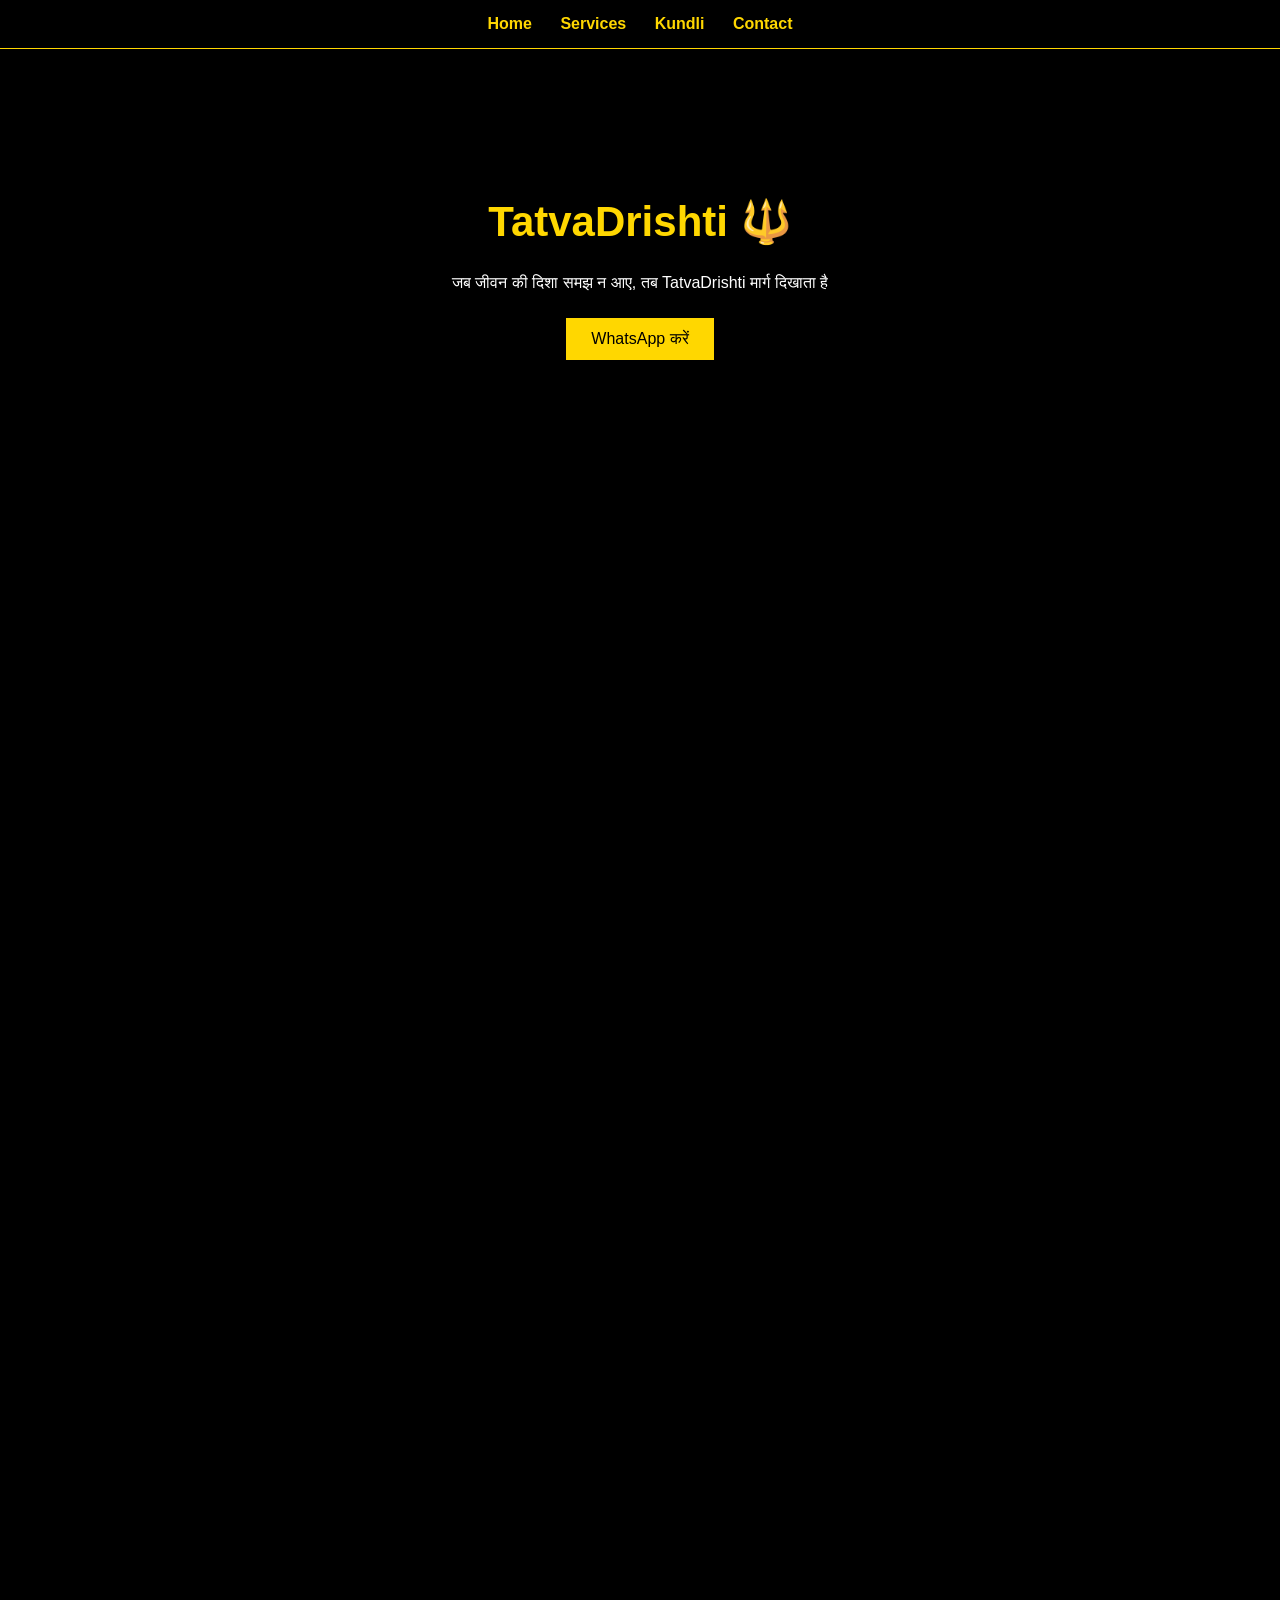
==== index.html @ 91e2e82c "Update index.html" ====
<!DOCTYPE html>
<html>
<head>
<title>TatvaDrishti</title>

<meta name="viewport" content="width=device-width, initial-scale=1.0">

<style>
body {
margin:0;
font-family: 'Segoe UI', sans-serif;
background:black;
color:white;
text-align:center;
overflow-x:hidden;
}

/* 🌌 STARS BACKGROUND */
.stars {
position:fixed;
width:100%;
height:100%;
background:url('https://www.transparenttextures.com/patterns/stardust.png');
animation: moveStars 60s linear infinite;
z-index:-1;
}

@keyframes moveStars {
from {background-position:0 0;}
to {background-position:10000px 5000px;}
}

/* NAVBAR */
.nav {
background:#000;
padding:15px;
border-bottom:1px solid gold;
}

.nav a {
color:gold;
margin:12px;
text-decoration:none;
font-weight:bold;
}

/* HEADER */
header {
background:url('https://images.unsplash.com/photo-1502134249126-9f3755a50d78') center/cover;
padding:120px 20px;
}

h1 {
color:gold;
font-size:42px;
}

/* SECTION */
.section {
padding:60px 20px;
opacity:0;
transform:translateY(50px);
transition:1s;
}

.section.show {
opacity:1;
transform:translateY(0);
}

/* BUTTON */
.btn {
background:gold;
color:black;
padding:12px 25px;
margin:10px;
display:inline-block;
text-decoration:none;
transition:0.3s;
}

.btn:hover {
background:orange;
transform:scale(1.1);
}

/* WHATSAPP FLOAT */
.whatsapp {
position:fixed;
bottom:20px;
right:20px;
background:green;
color:white;
padding:15px;
border-radius:50%;
font-size:20px;
animation: glow 1.5s infinite alternate;
}

@keyframes glow {
from {box-shadow:0 0 5px green;}
to {box-shadow:0 0 20px lime;}
}

</style>

</head>

<body>

<div class="stars"></div>

<div class="nav">
<a href="#">Home</a>
<a href="#services">Services</a>
<a href="#kundli">Kundli</a>
<a href="#contact">Contact</a>
</div>

<header>
<h1>TatvaDrishti 🔱</h1>
<p>जब जीवन की दिशा समझ न आए, तब TatvaDrishti मार्ग दिखाता है</p>

<a href="https://wa.me/917060809573" class="btn">WhatsApp करें</a>
</header>

<div class="section">
<h2>ॐ नमः शिवाय</h2>
<p>यथा पिण्डे तथा ब्रह्माण्डे</p>
</div>

<div class="section">
<h2>ग्रहों का प्रभाव</h2>
<p>सूर्य - आत्मा</p>
<p>चंद्र - मन</p>
<p>मंगल - साहस</p>
<p>शुक्र - प्रेम</p>
<p>शनि - कर्म</p>
</div>

<div class="section" id="services">
<h2>हमारी सेवाएं</h2>
<p>प्रेम विवाह</p>
<p>Extra Marital</p>
<p>कोर्ट केस</p>
<p>धन समस्या</p>
<p>व्यापार समस्या</p>
</div>

<div class="section" id="kundli">
<h2>विशेष प्रश्न कुंडली</h2>
<p>जब जन्म कुंडली उपलब्ध न हो तब प्रश्न से समाधान</p>

<button class="btn"
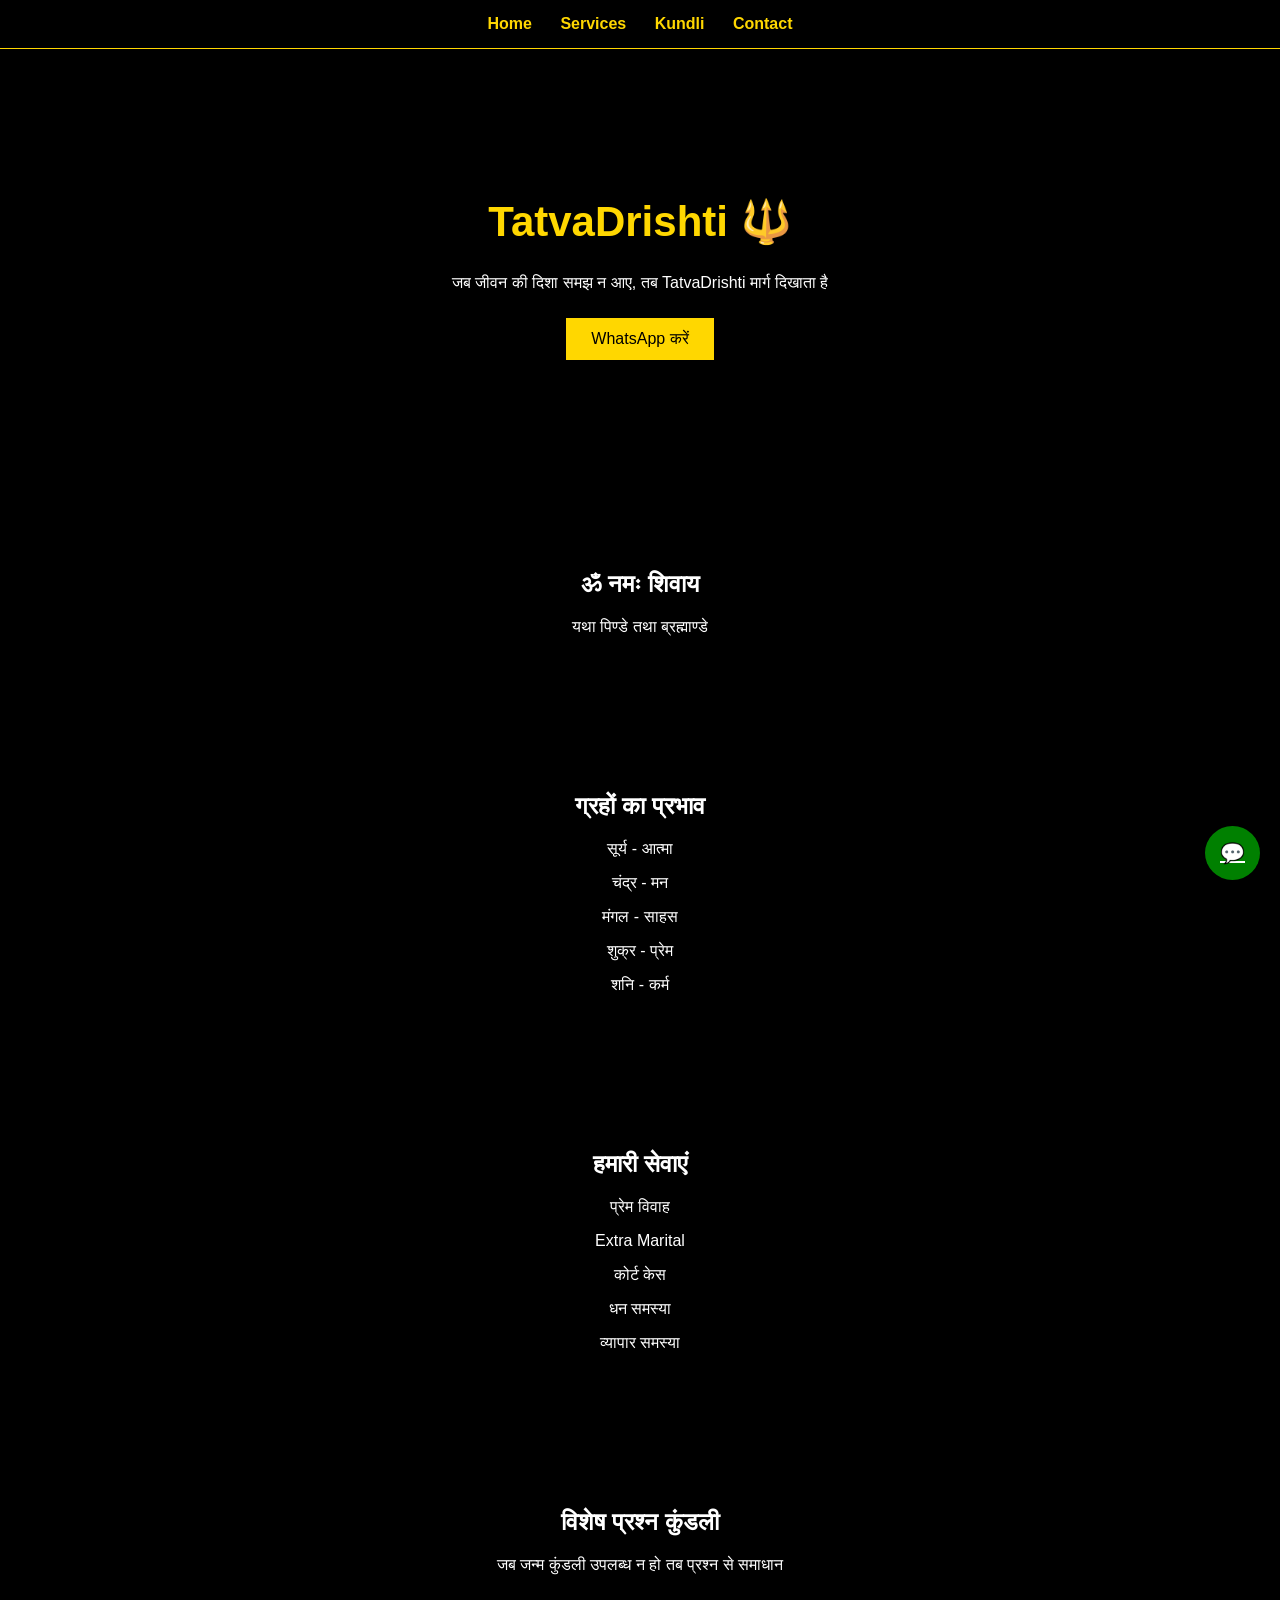
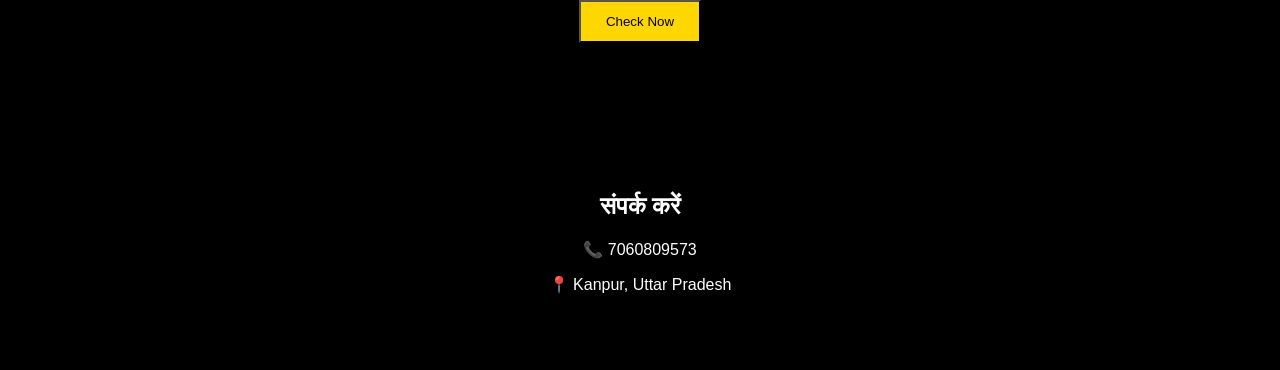
==== commit b75aa299: "Update index.html" ====
--- a/index.html
+++ b/index.html
@@ -151,4 +151,29 @@
 <h2>विशेष प्रश्न कुंडली</h2>
 <p>जब जन्म कुंडली उपलब्ध न हो तब प्रश्न से समाधान</p>
 
-<button class="btn"
+<button class="btn" onclick="alert('कृपया WhatsApp करें')">Check Now</button>
+</div>
+
+<div class="section" id="contact">
+<h2>संपर्क करें</h2>
+<p>📞 7060809573</p>
+<p>📍 Kanpur, Uttar Pradesh</p>
+</div>
+
+<a href="https://wa.me/917060809573" class="whatsapp">💬</a>
+
+<script>
+const sections = document.querySelectorAll(".section");
+
+window.addEventListener("scroll", () => {
+sections.forEach(sec => {
+const top = sec.getBoundingClientRect().top;
+if(top < window.innerHeight - 100){
+sec.classList.add("show");
+}
+});
+});
+</script>
+
+</body>
+</html>
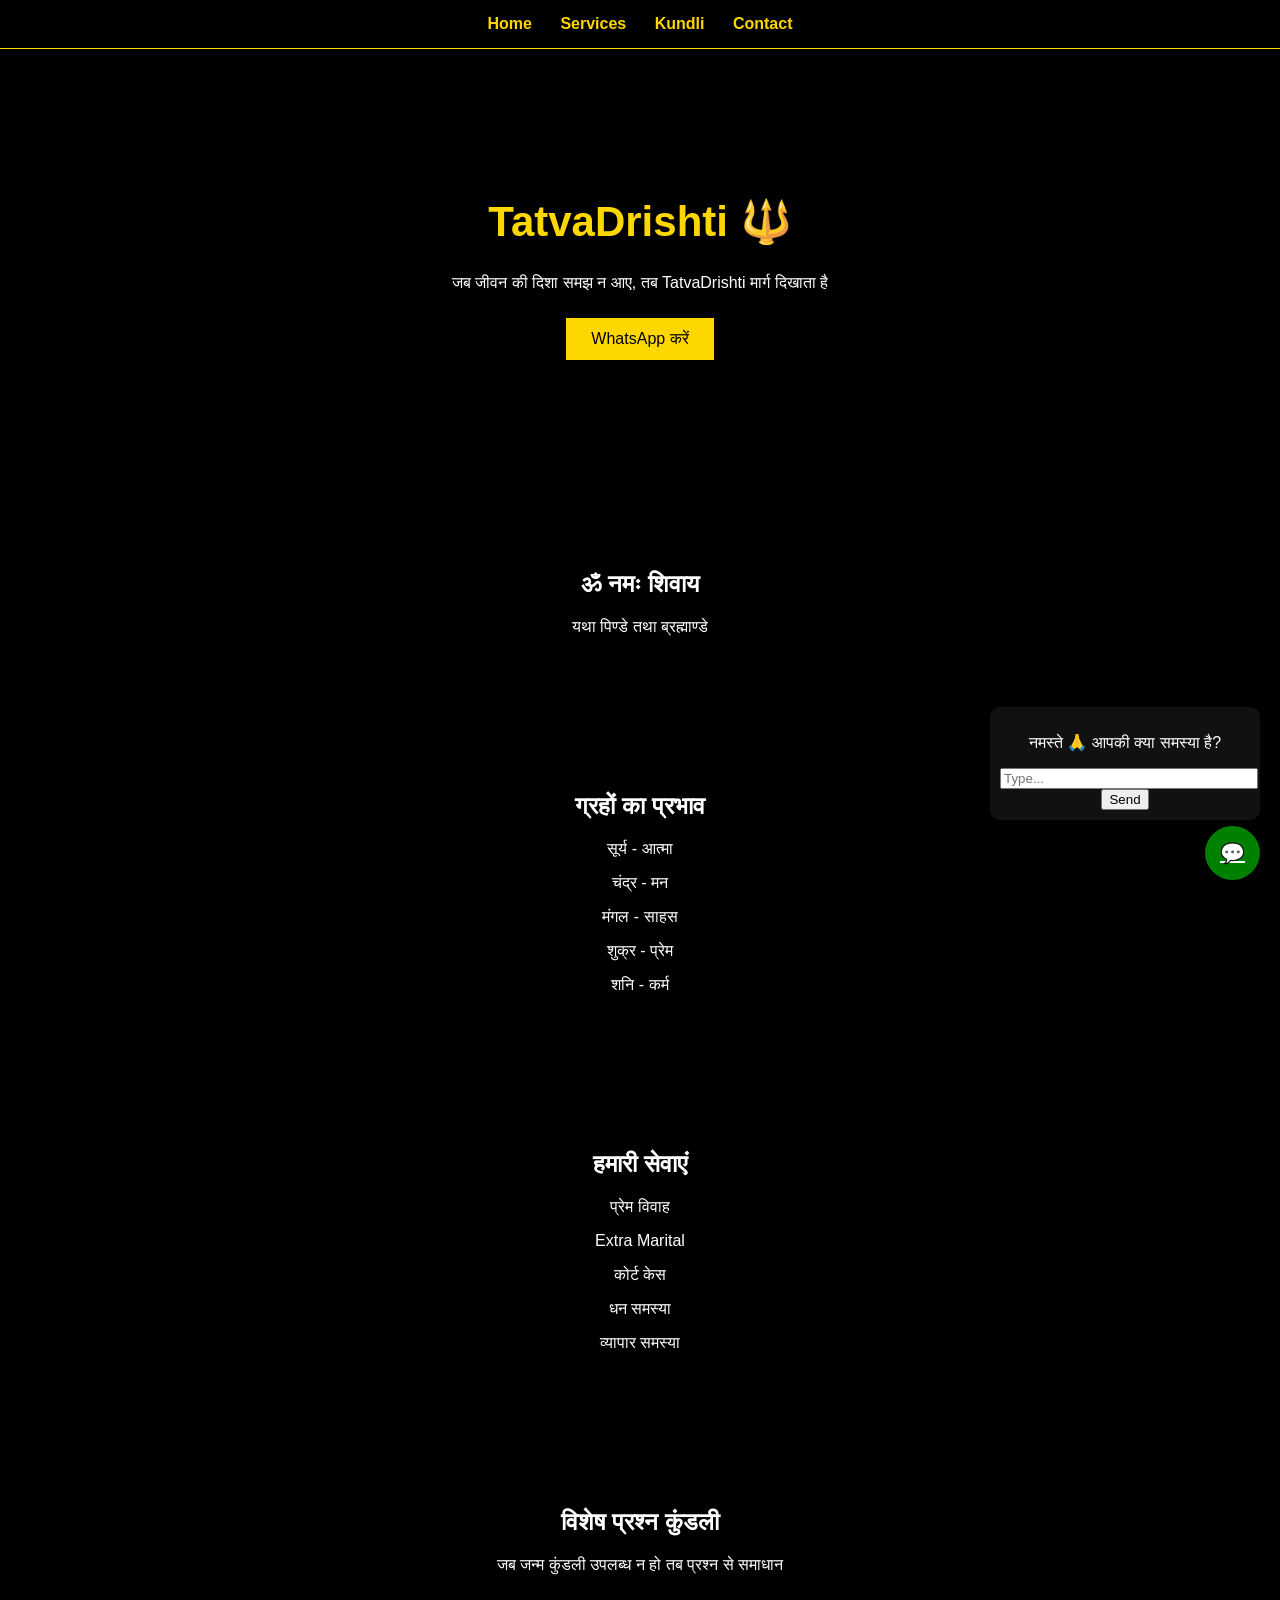
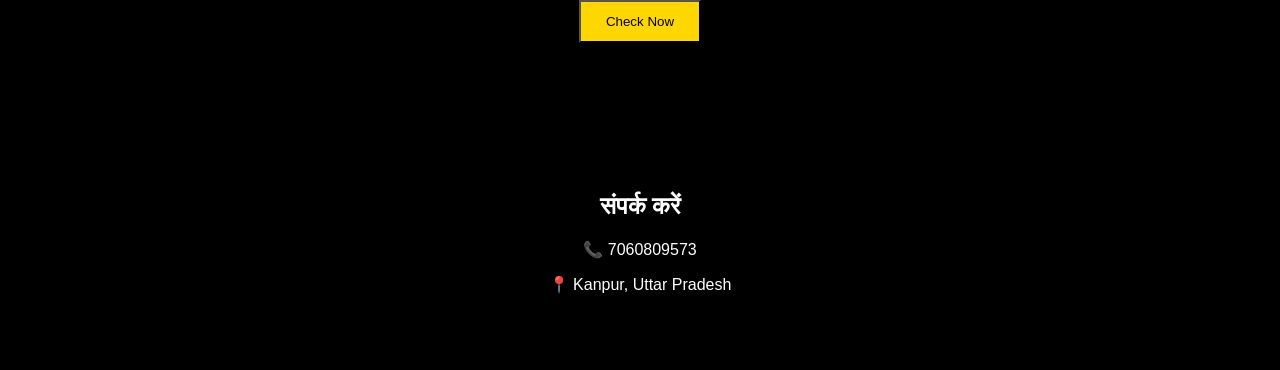
==== commit 10822939: "Update index.html" ====
--- a/index.html
+++ b/index.html
@@ -174,6 +174,23 @@
 });
 });
 </script>
+<div style="position:fixed;bottom:80px;right:20px;width:250px;background:#111;padding:10px;border-radius:10px;">
+<p id="chatText">नमस्ते 🙏 आपकी क्या समस्या है?</p>
+<input id="userMsg" placeholder="Type..." style="width:100%">
+<button onclick="reply()">Send</button>
+</div>
 
+<script>
+function reply(){
+let msg=document.getElementById("userMsg").value.toLowerCase();
+let reply="समाधान संभव है, कृपया WhatsApp करें";
+
+if(msg.includes("love")) reply="प्रेम समस्या का समाधान संभव है ❤️";
+if(msg.includes("money")) reply="धन समस्या का समाधान किया जा सकता है 💰";
+if(msg.includes("marriage")) reply="विवाह में देरी का समाधान संभव है 💍";
+
+document.getElementById("chatText").innerText=reply;
+}
+</script>
 </body>
 </html>
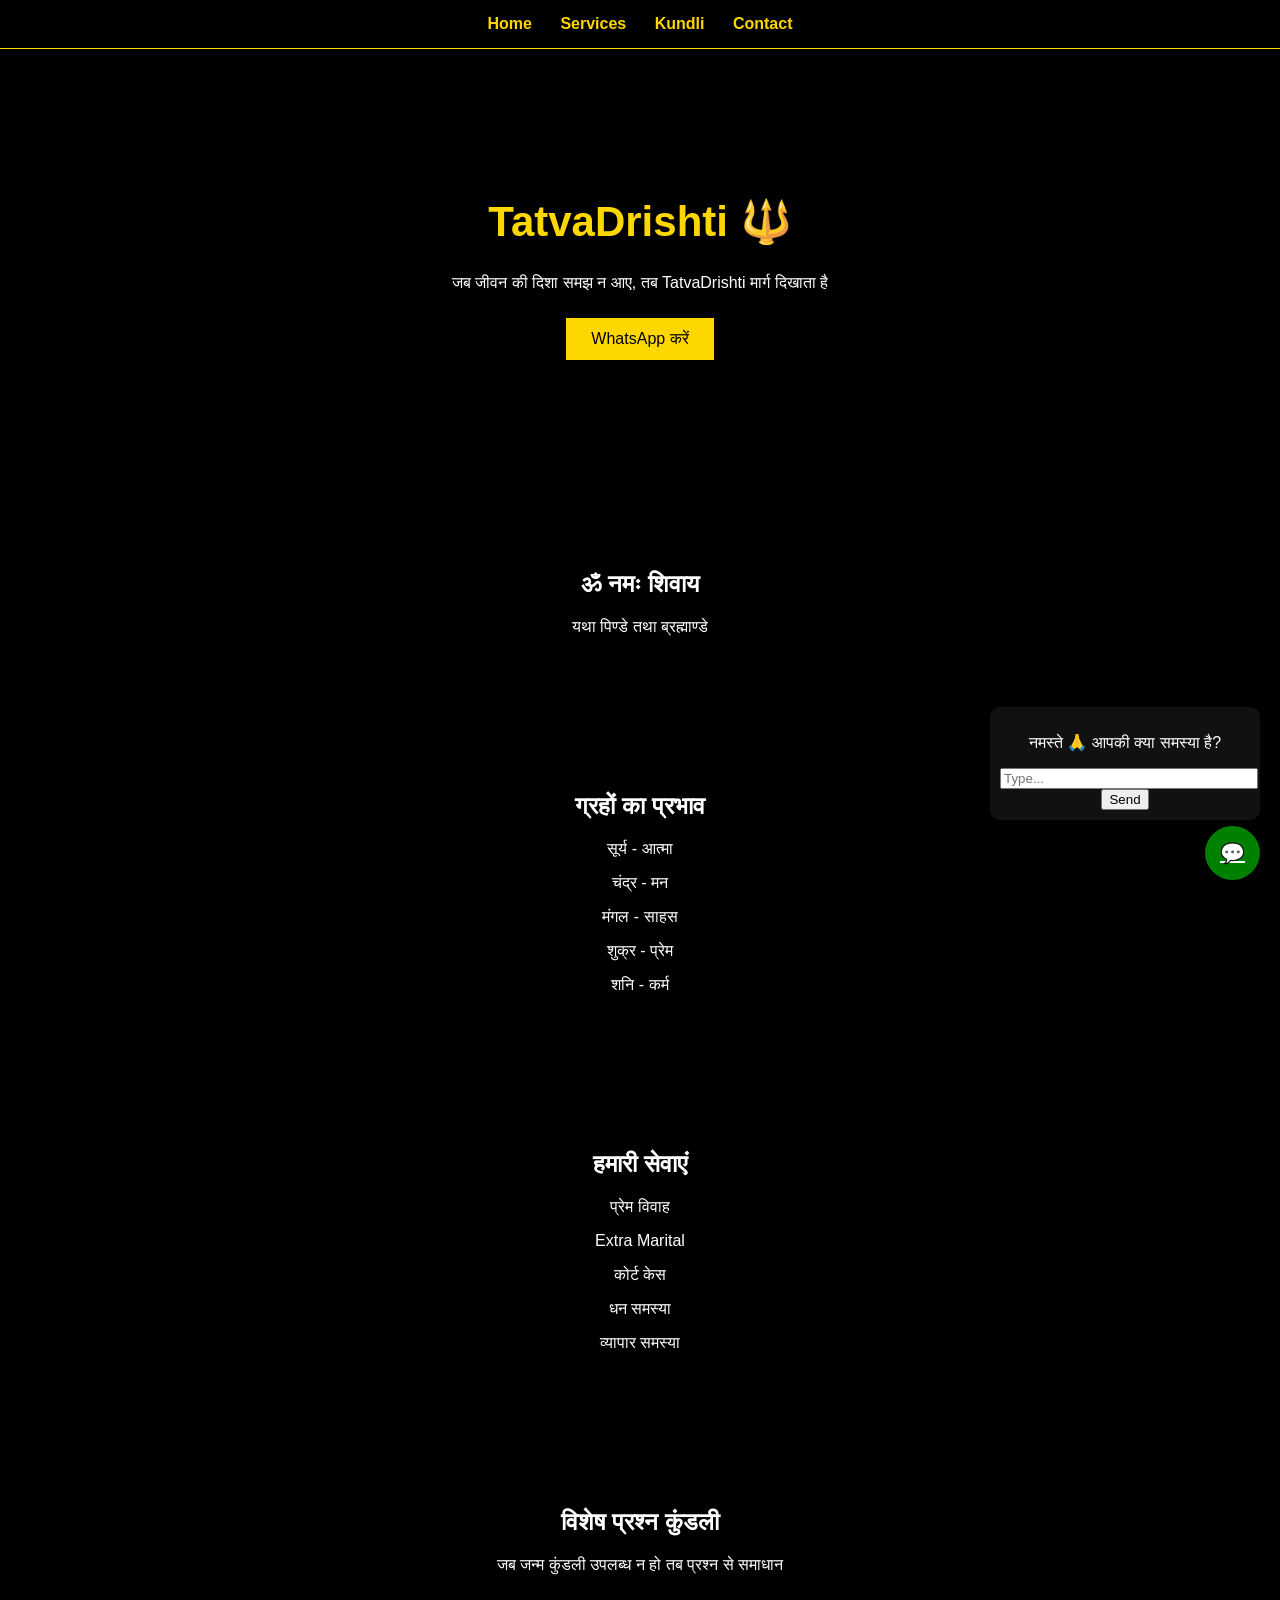
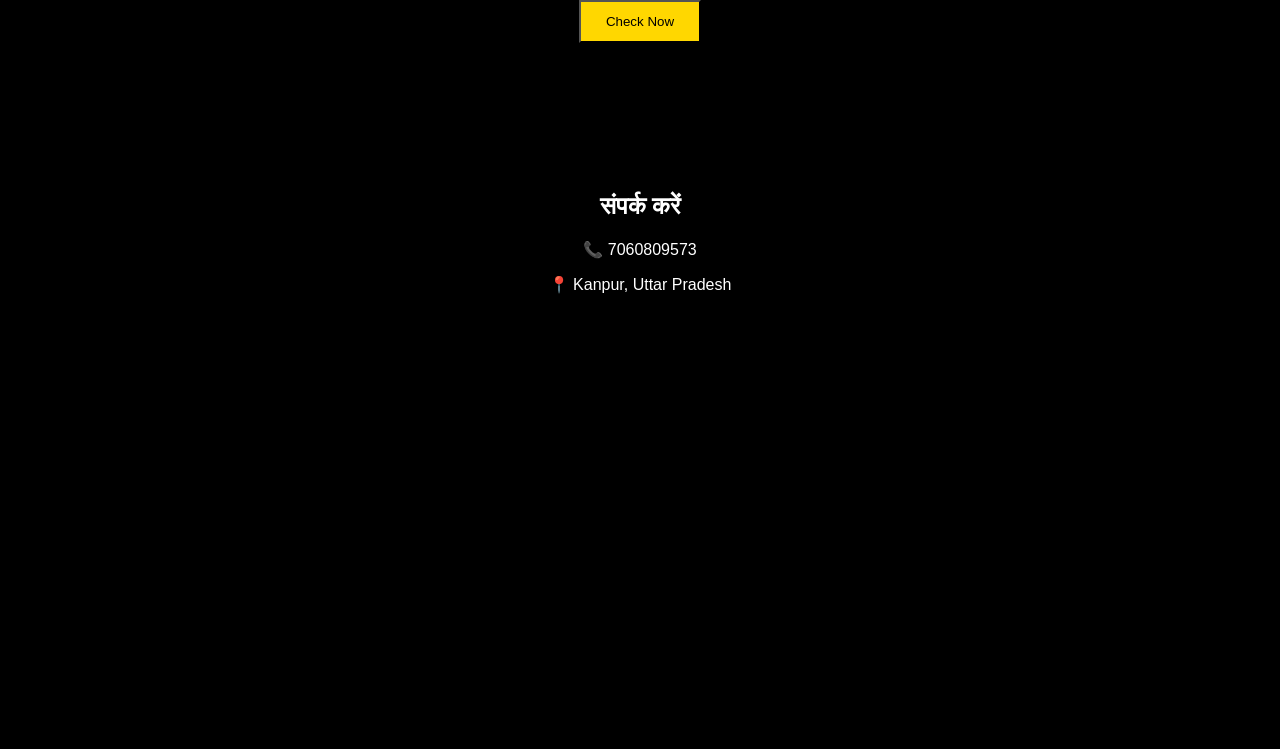
==== commit 6fb23a99: "Update index.html" ====
--- a/index.html
+++ b/index.html
@@ -192,5 +192,30 @@
 document.getElementById("chatText").innerText=reply;
 }
 </script>
+
+ <div class="section">
+<h2>अपना प्रश्न पूछें 🔮</h2>
+
+<input id="q" placeholder="अपनी समस्या लिखें..." style="padding:10px;width:80%"><br><br>
+
+<button class="btn" onclick="answer()">उत्तर देखें</button>
+
+<p id="ans" style="margin-top:20px;color:gold;"></p>
+</div>
+
+<script>
+function answer(){
+let replies=[
+"समाधान संभव है, सही मार्गदर्शन आवश्यक है",
+"आपकी समस्या जल्द समाप्त होगी",
+"कुछ समय कठिन है, पर अंत शुभ होगा",
+"ग्रह बाधा दे रहे हैं, उपाय करें",
+"शुभ संकेत मिल रहे हैं"
+];
+
+let r=replies[Math.floor(Math.random()*replies.length)];
+document.getElementById("ans").innerText=r;
+}
+</script> 
 </body>
 </html>
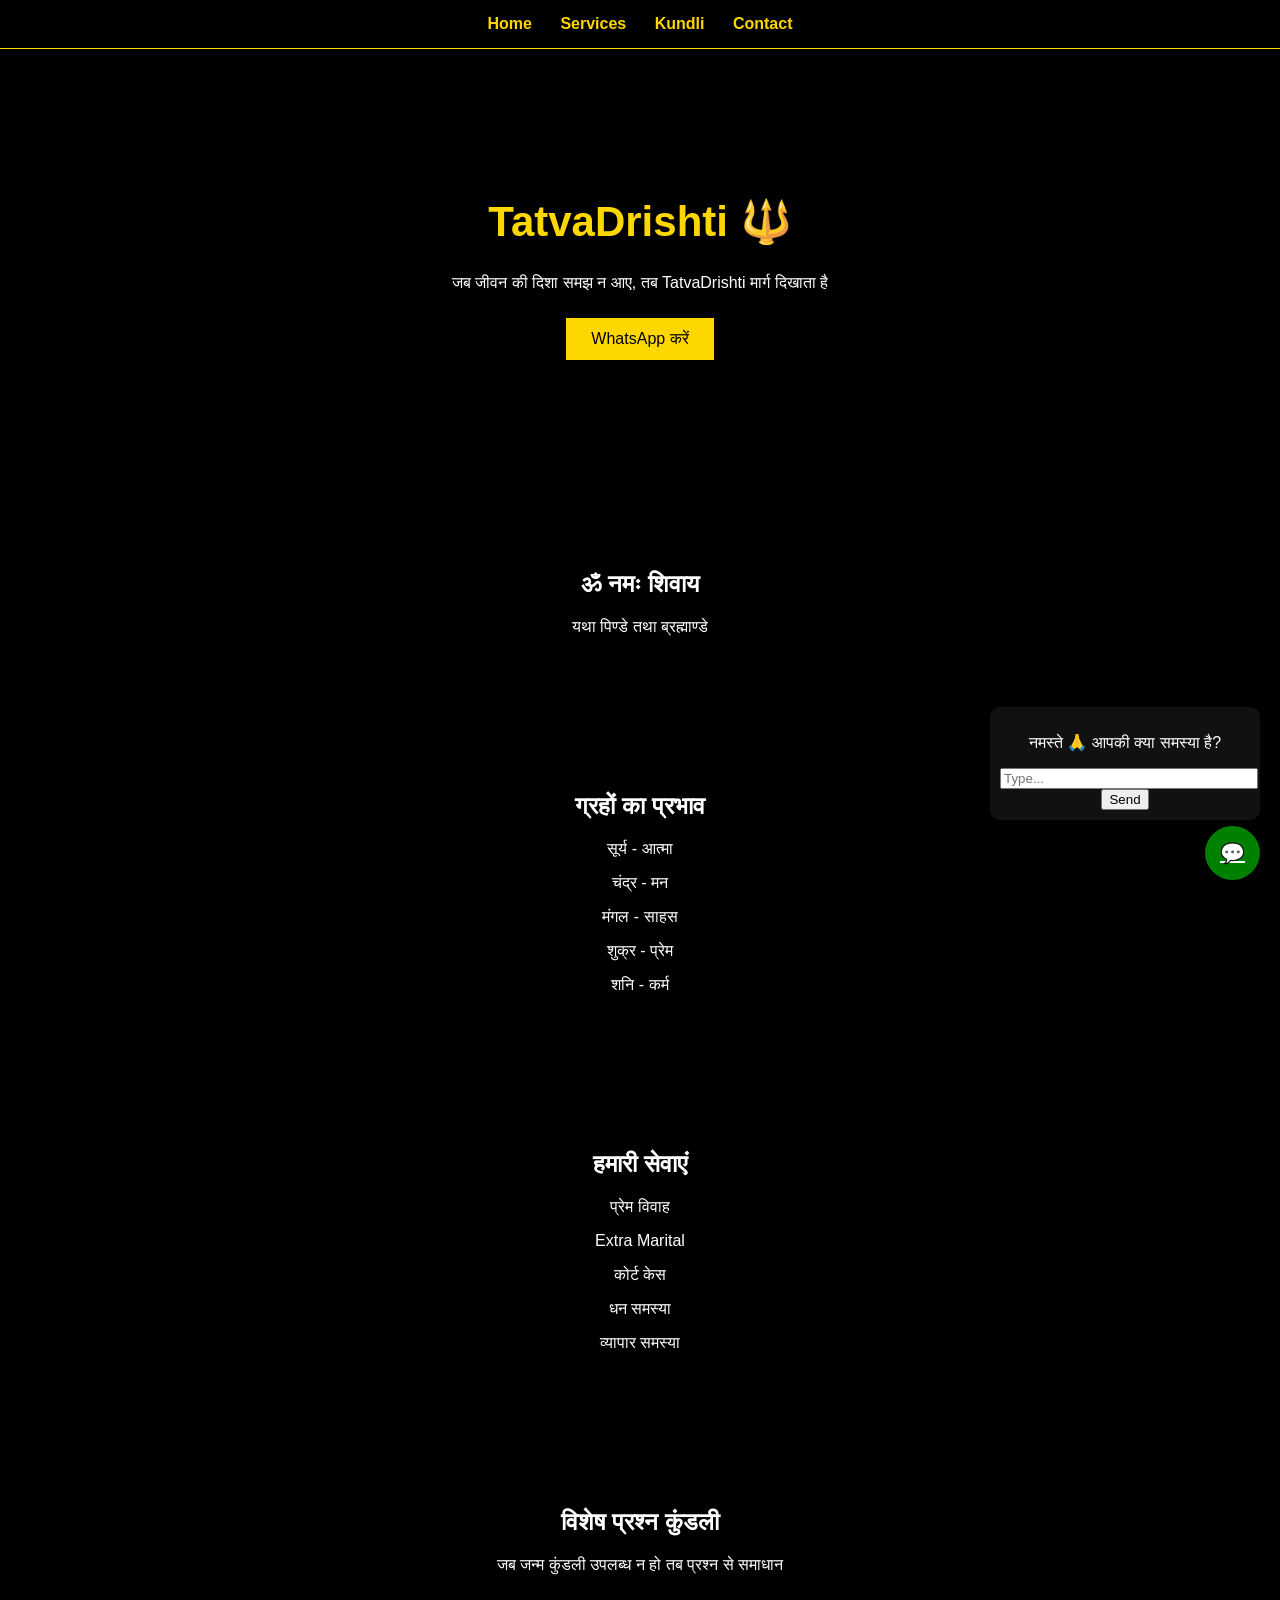
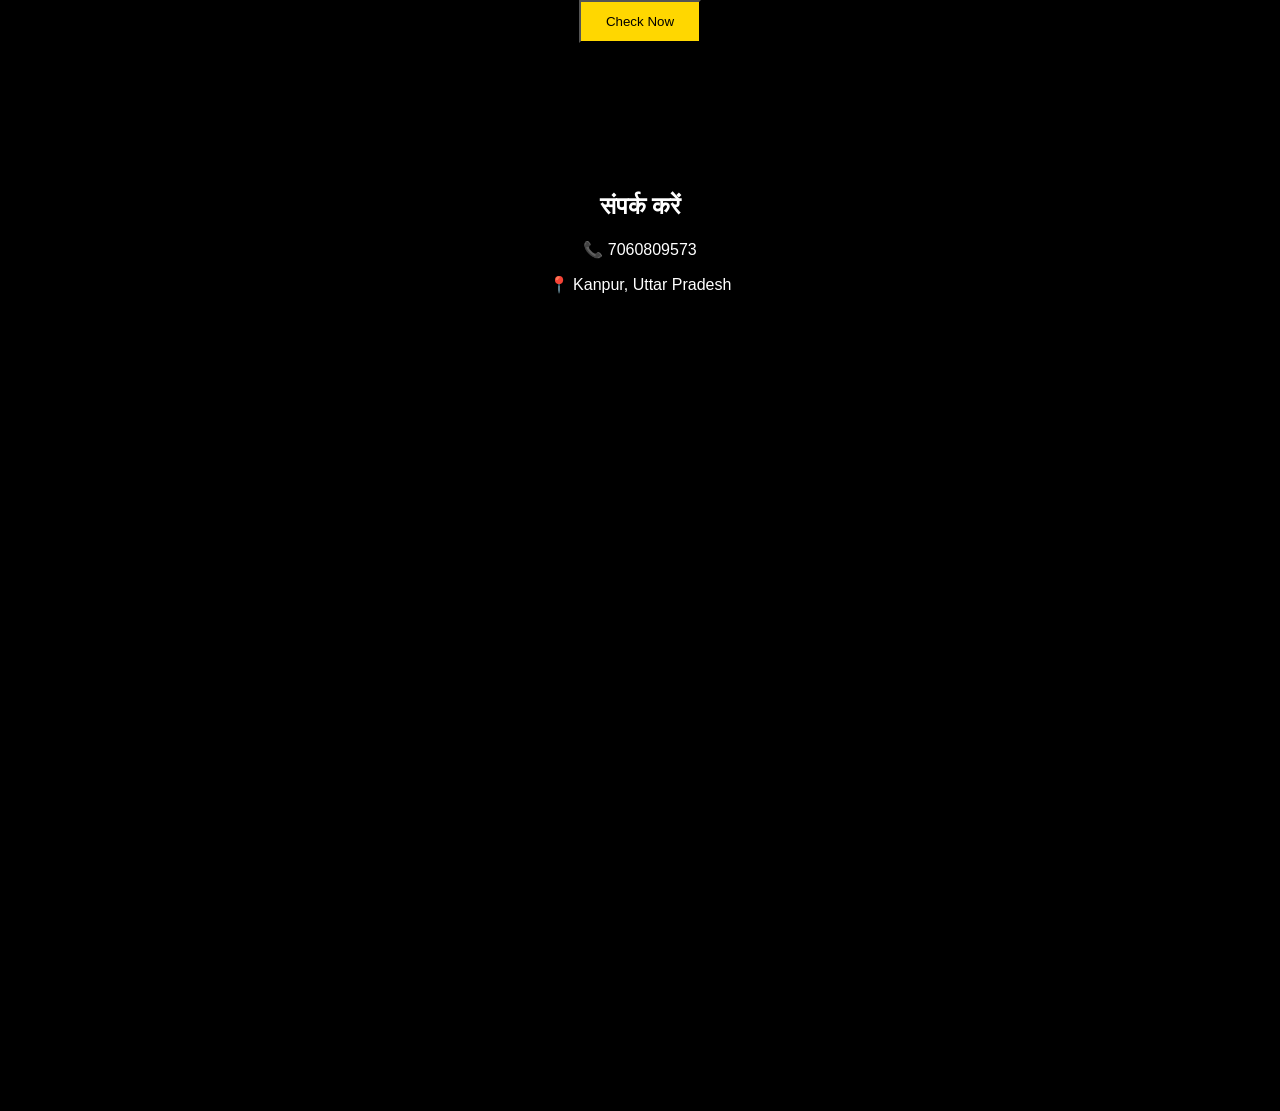
==== commit 4488c09f: "Update index.html" ====
--- a/index.html
+++ b/index.html
@@ -217,5 +217,39 @@
 document.getElementById("ans").innerText=r;
 }
 </script> 
+ <div class="section">
+<h2>🔮 Aura Scanner</h2>
+
+<p>अपना नाम लिखें और अपनी ऊर्जा जानें</p>
+
+<input id="name" placeholder="अपना नाम लिखें" style="padding:10px;width:70%"><br><br>
+
+<button class="btn" onclick="scanAura()">Scan Aura</button>
+
+<p id="result" style="margin-top:20px;font-size:18px;color:gold;"></p>
+</div>
+
+<script>
+function scanAura(){
+let name=document.getElementById("name").value;
+
+if(name==""){
+document.getElementById("result").innerText="कृपया नाम दर्ज करें";
+return;
+}
+
+let auras=[
+"✨ आपकी Aura बहुत Positive है – सफलता आपके करीब है",
+"⚠️ आपकी ऊर्जा कमजोर है – नकारात्मक प्रभाव है",
+"🔥 आपकी Aura शक्तिशाली है – आप नेतृत्व करने वाले हैं",
+"🌙 आपकी ऊर्जा आध्यात्मिक है – ध्यान की आवश्यकता है",
+"🧿 ग्रहों का प्रभाव आपकी ऊर्जा को प्रभावित कर रहा है"
+];
+
+let random=Math.floor(Math.random()*auras.length);
+
+document.getElementById("result").innerText= name + " : " + auras[random];
+}
+</script>
 </body>
 </html>
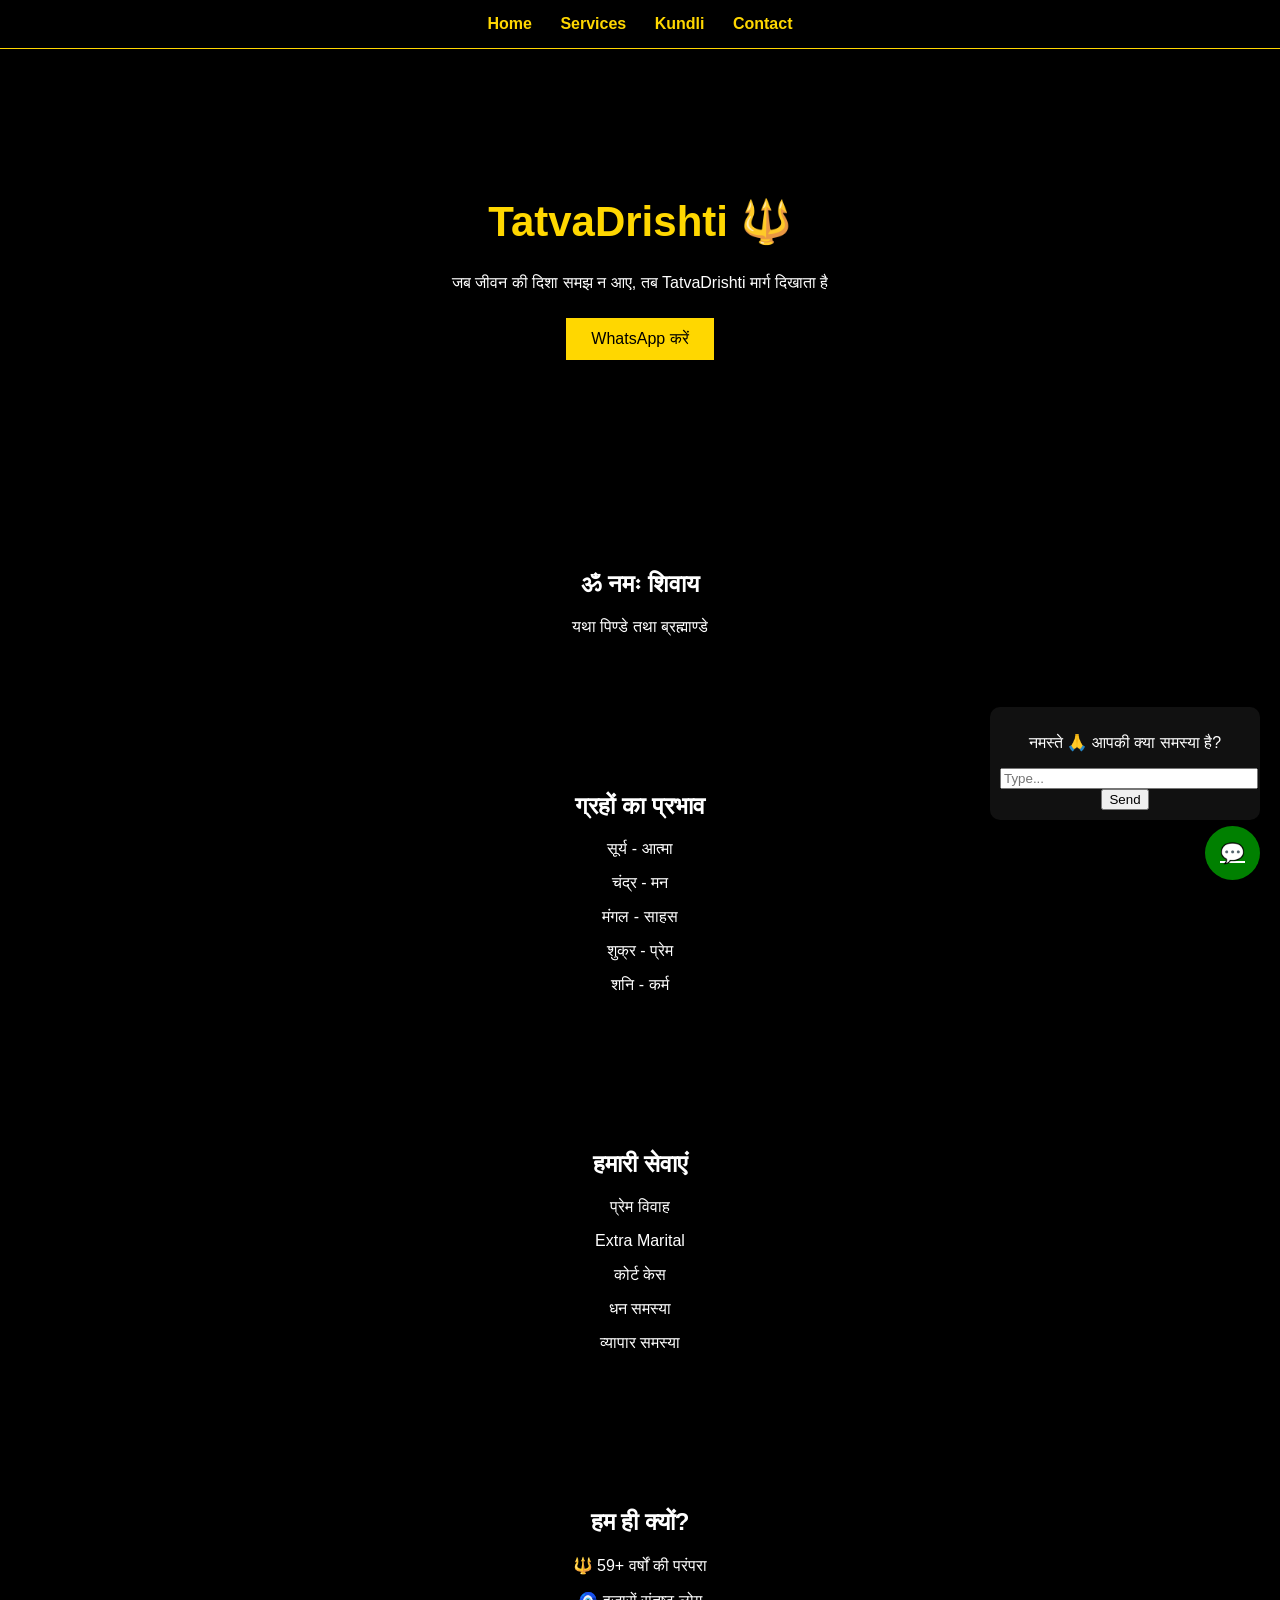
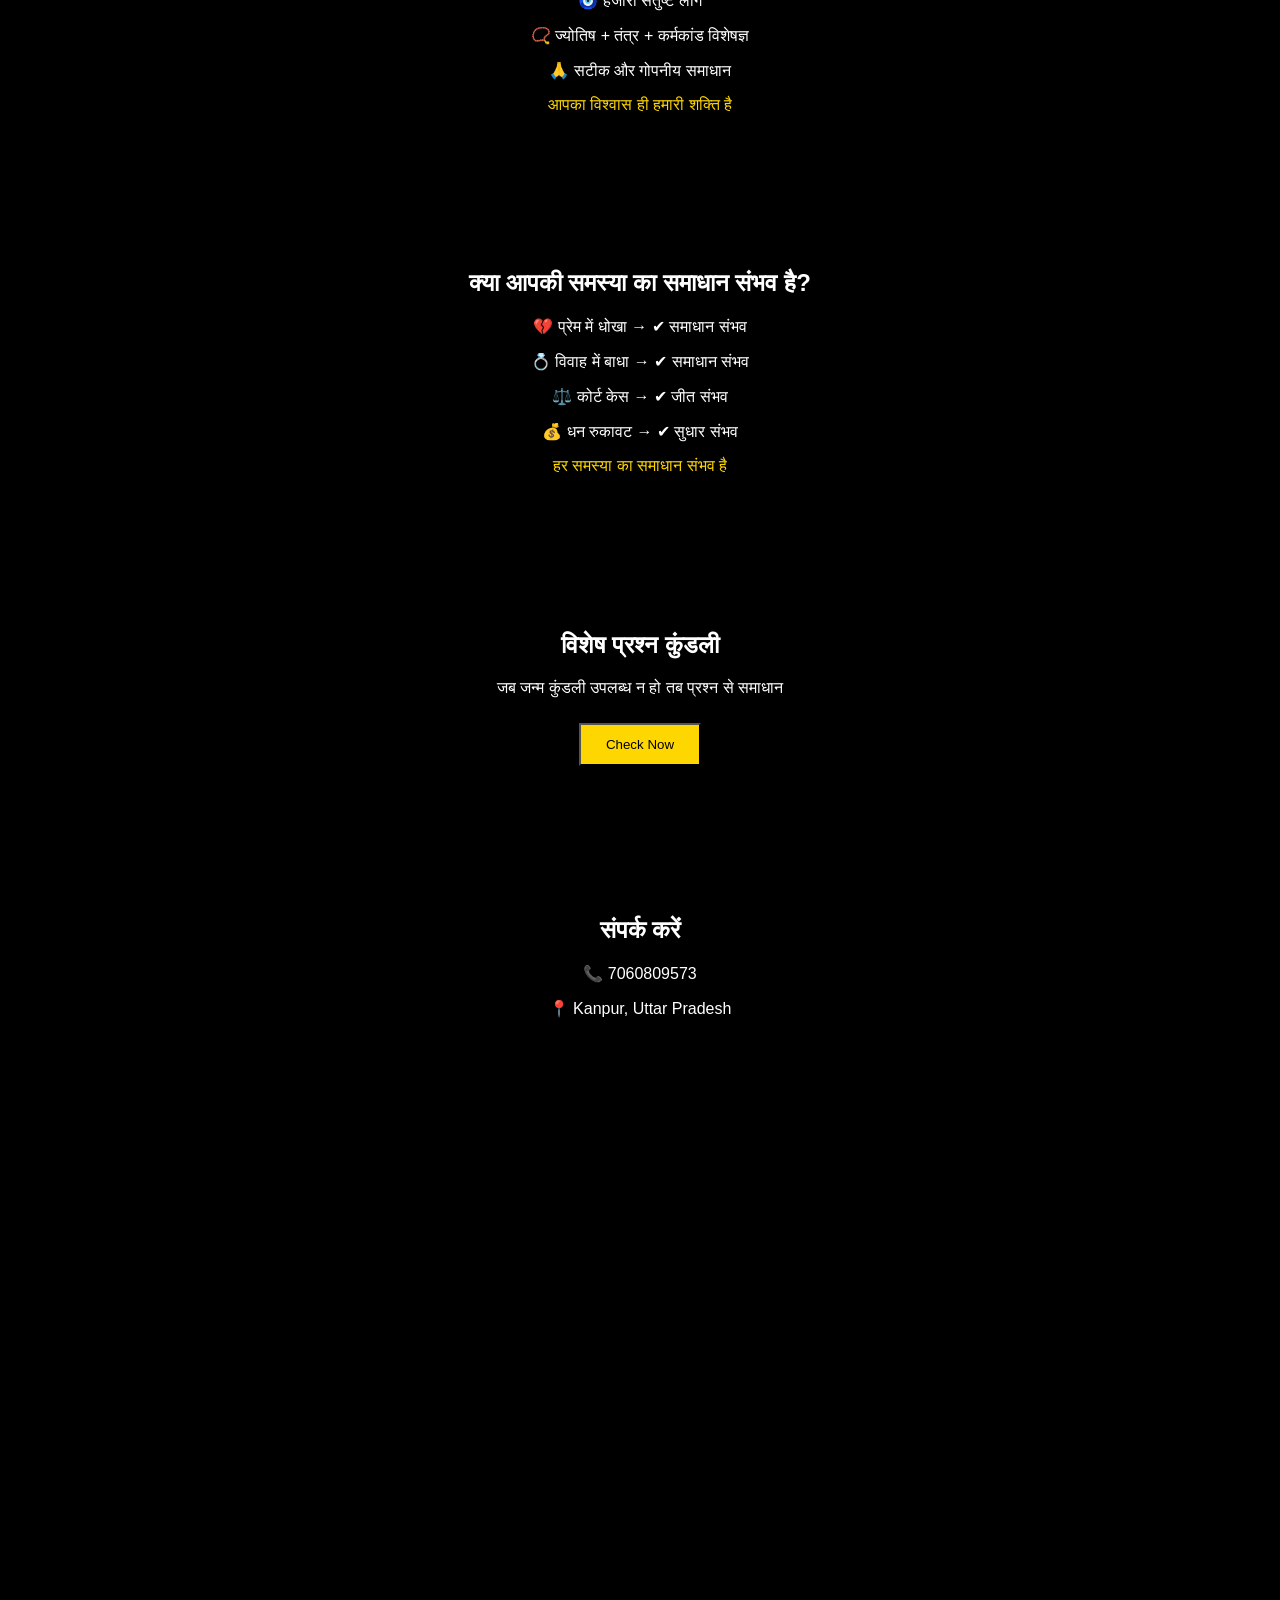
==== commit 2cb05ae3: "Update index.html" ====
--- a/index.html
+++ b/index.html
@@ -146,7 +146,27 @@
 <p>धन समस्या</p>
 <p>व्यापार समस्या</p>
 </div>
-
+<div class="section">
+<h2>हम ही क्यों?</h2>
+
+<p>🔱 59+ वर्षों की परंपरा</p>
+<p>🧿 हजारों संतुष्ट लोग</p>
+<p>📿 ज्योतिष + तंत्र + कर्मकांड विशेषज्ञ</p>
+<p>🙏 सटीक और गोपनीय समाधान</p>
+
+<p style="color:gold;">आपका विश्वास ही हमारी शक्ति है</p>
+</div>
+
+<div class="section">
+<h2>क्या आपकी समस्या का समाधान संभव है?</h2>
+
+<p>💔 प्रेम में धोखा → ✔ समाधान संभव</p>
+<p>💍 विवाह में बाधा → ✔ समाधान संभव</p>
+<p>⚖️ कोर्ट केस → ✔ जीत संभव</p>
+<p>💰 धन रुकावट → ✔ सुधार संभव</p>
+
+<p style="color:gold;">हर समस्या का समाधान संभव है</p>
+</div>
 <div class="section" id="kundli">
 <h2>विशेष प्रश्न कुंडली</h2>
 <p>जब जन्म कुंडली उपलब्ध न हो तब प्रश्न से समाधान</p>
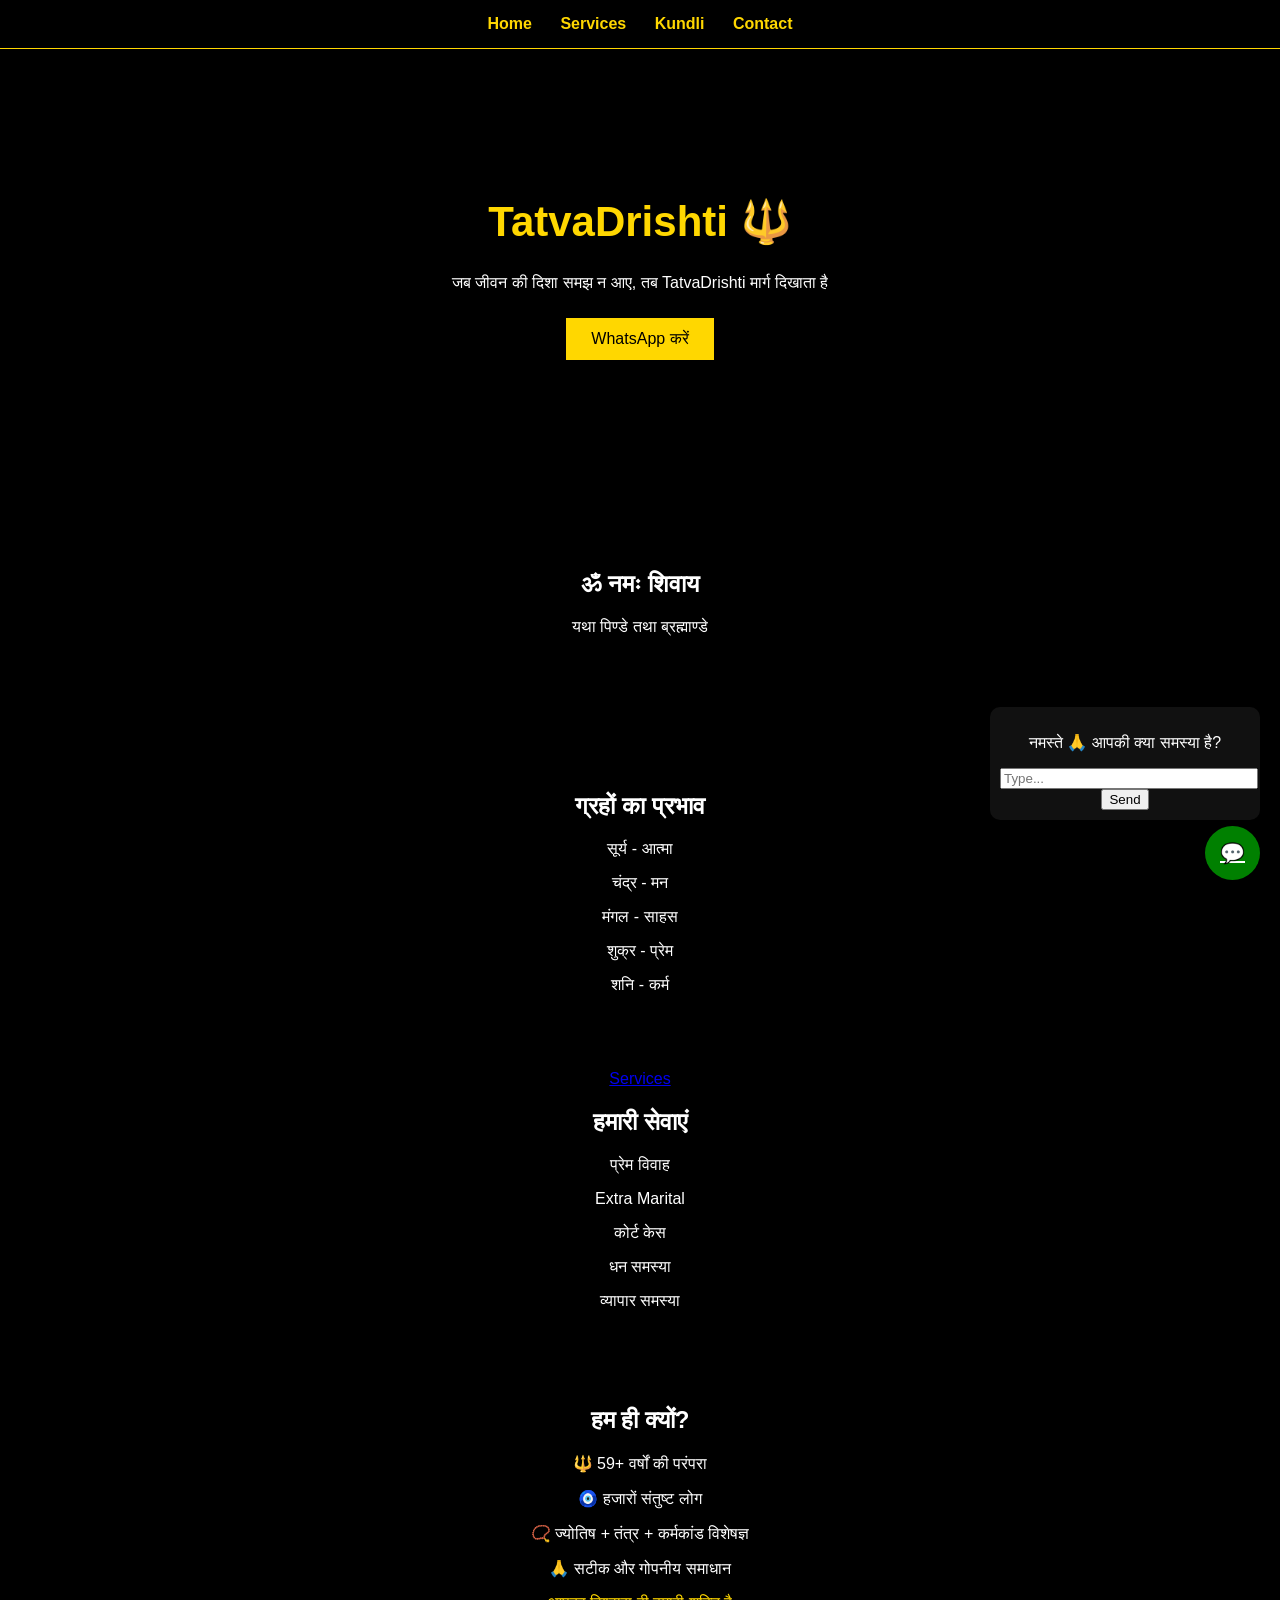
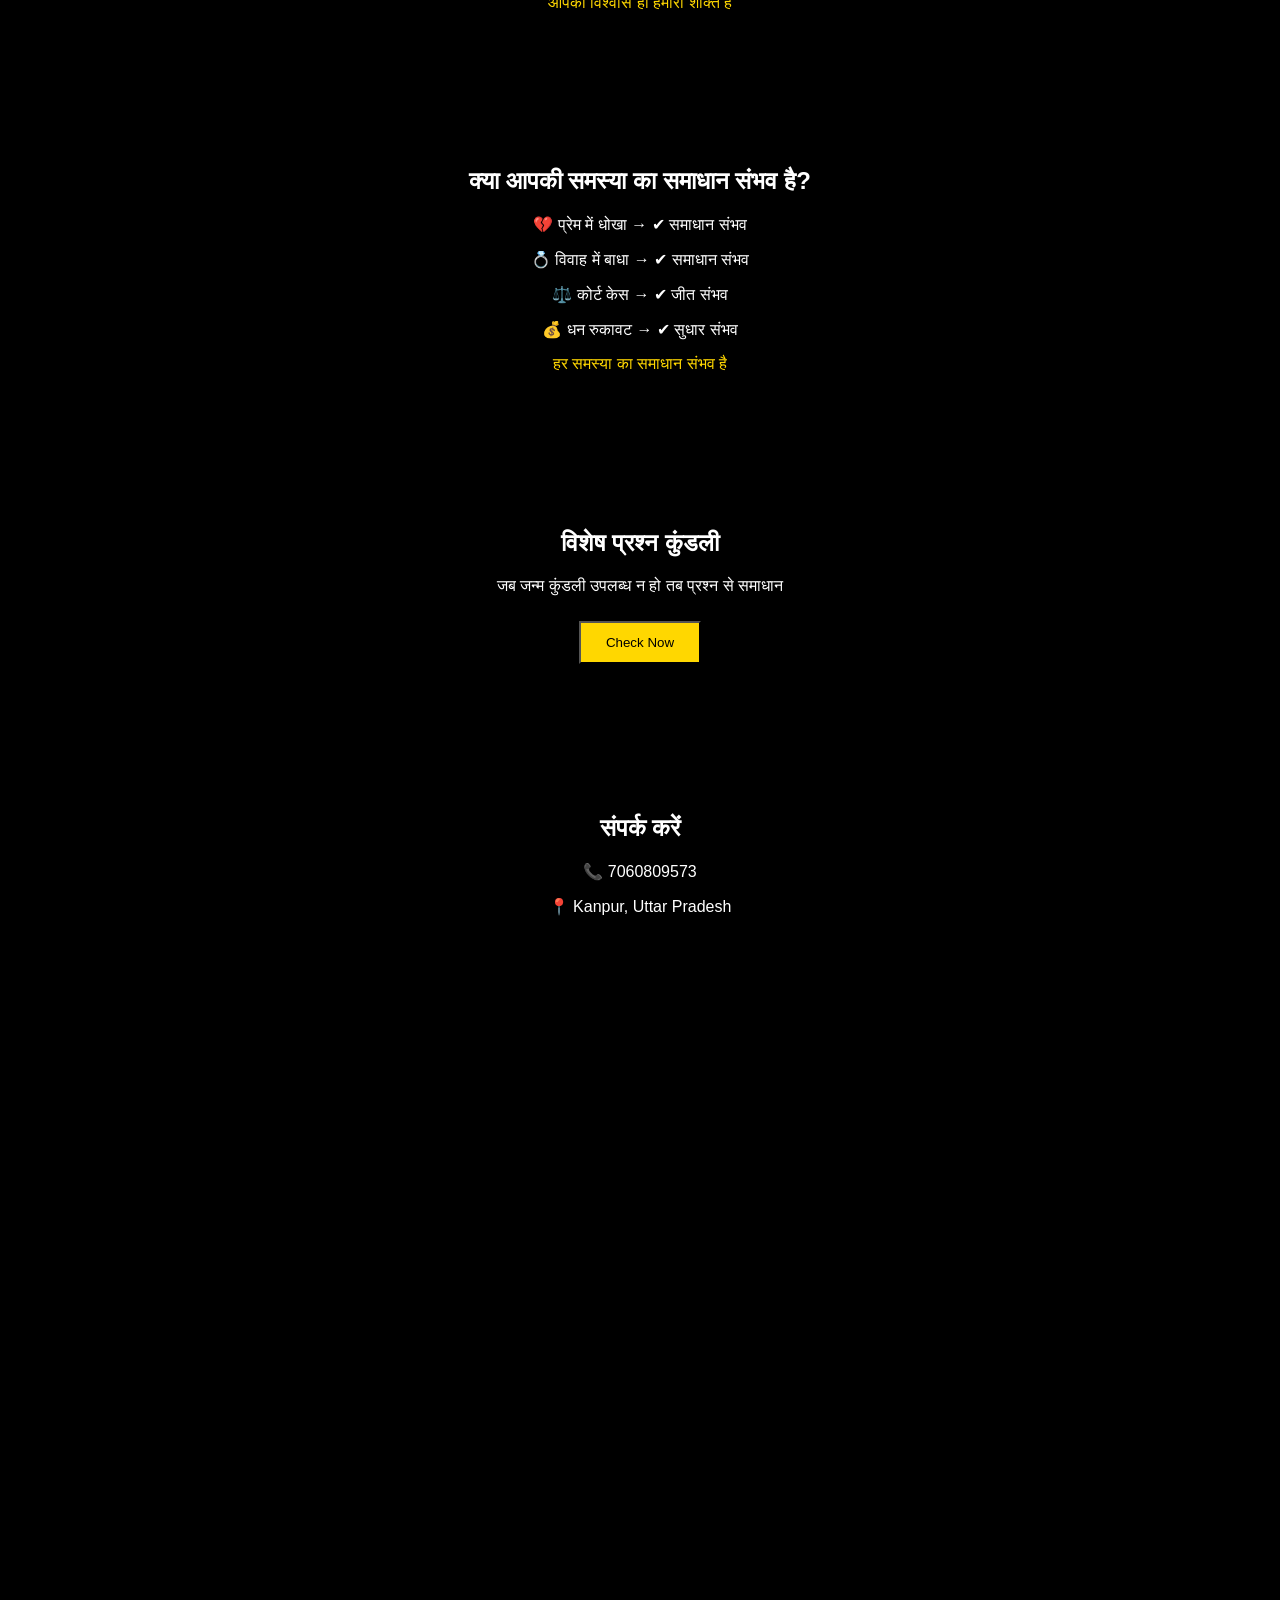
==== commit bd6215e2: "Update index.html" ====
--- a/index.html
+++ b/index.html
@@ -138,7 +138,7 @@
 <p>शनि - कर्म</p>
 </div>
 
-<div class="section" id="services">
+<a href="services.html">Services</a>
 <h2>हमारी सेवाएं</h2>
 <p>प्रेम विवाह</p>
 <p>Extra Marital</p>
